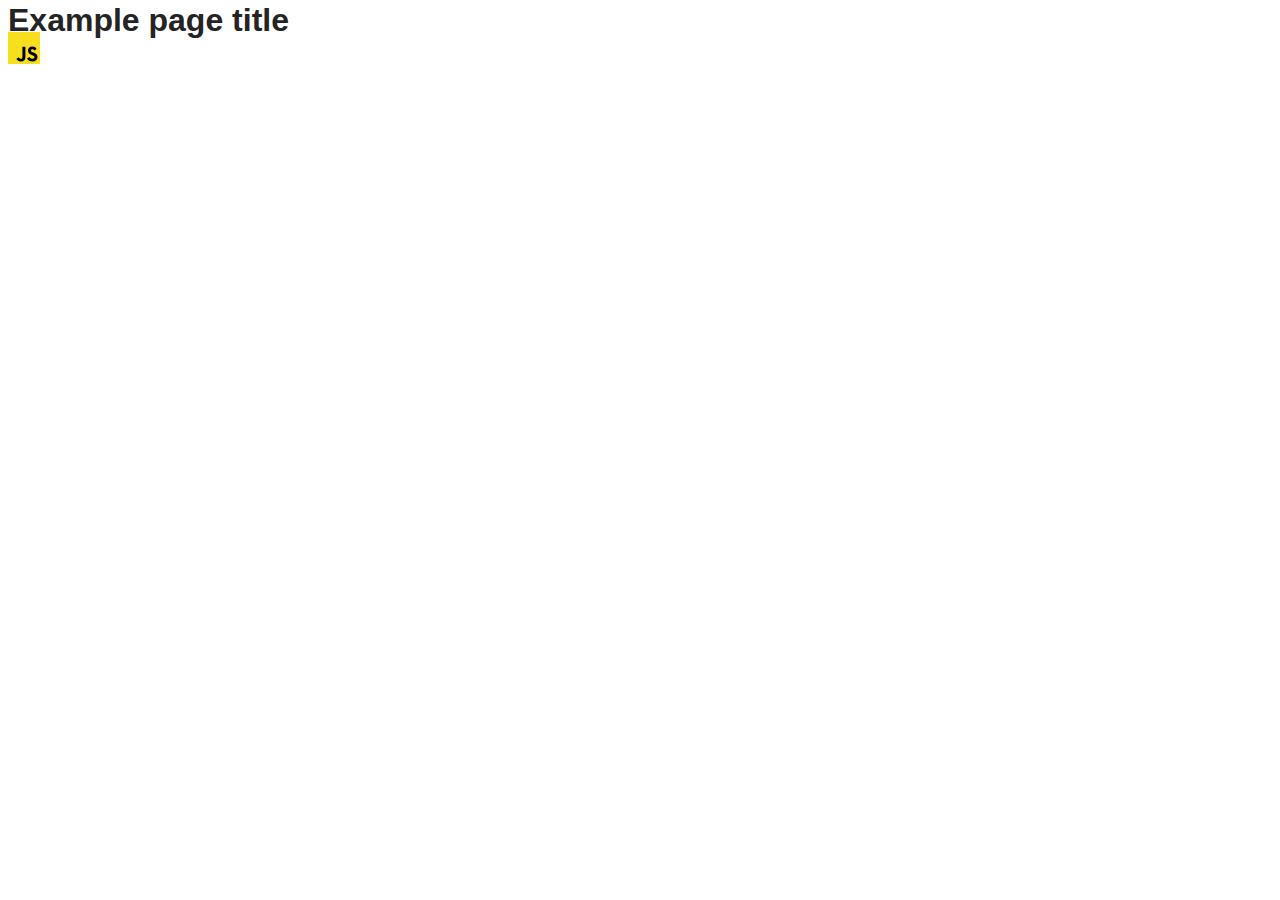
==== src/index.html @ a25c660c "Initial commit" ====
<!DOCTYPE html>
<html lang="en">
  <head>
    <meta charset="UTF-8" />
    <link rel="icon" type="image/svg+xml" href="/favicon.svg" />
    <meta name="viewport" content="width=device-width, initial-scale=1.0" />
    <title>Vanilla App Template</title>
    <link rel="stylesheet" href="./css/styles.css" />
  </head>
  <body>
    <load ="partials/header.html" />

    <section>
      <h1>Example page title</h1>
      <!-- Path to images as from index.html file -->
      <img src="./img/javascript.svg" alt="" />
    </section>

    <!-- Loads the specified .html file -->
    <load ="partials/vite-promo.html" />

    <script type="module" src="./main.js"></script>
  </body>
</html>
---- src/css/styles.css ----
/**
  |============================
  | include css partials with
  | default @import url()
  |============================
*/
@import url('./reset.css');
@import url('./vite-promo.css');
@import url('./header.css');

:root {
  font-family: Inter, Avenir, Helvetica, Arial, sans-serif;
  font-size: 16px;
  line-height: 24px;
  font-weight: 400;

  color: #242424;
  background-color: rgba(255, 255, 255, 0.87);

  font-synthesis: none;
  text-rendering: optimizeLegibility;
  -webkit-font-smoothing: antialiased;
  -moz-osx-font-smoothing: grayscale;
  -webkit-text-size-adjust: 100%;
}
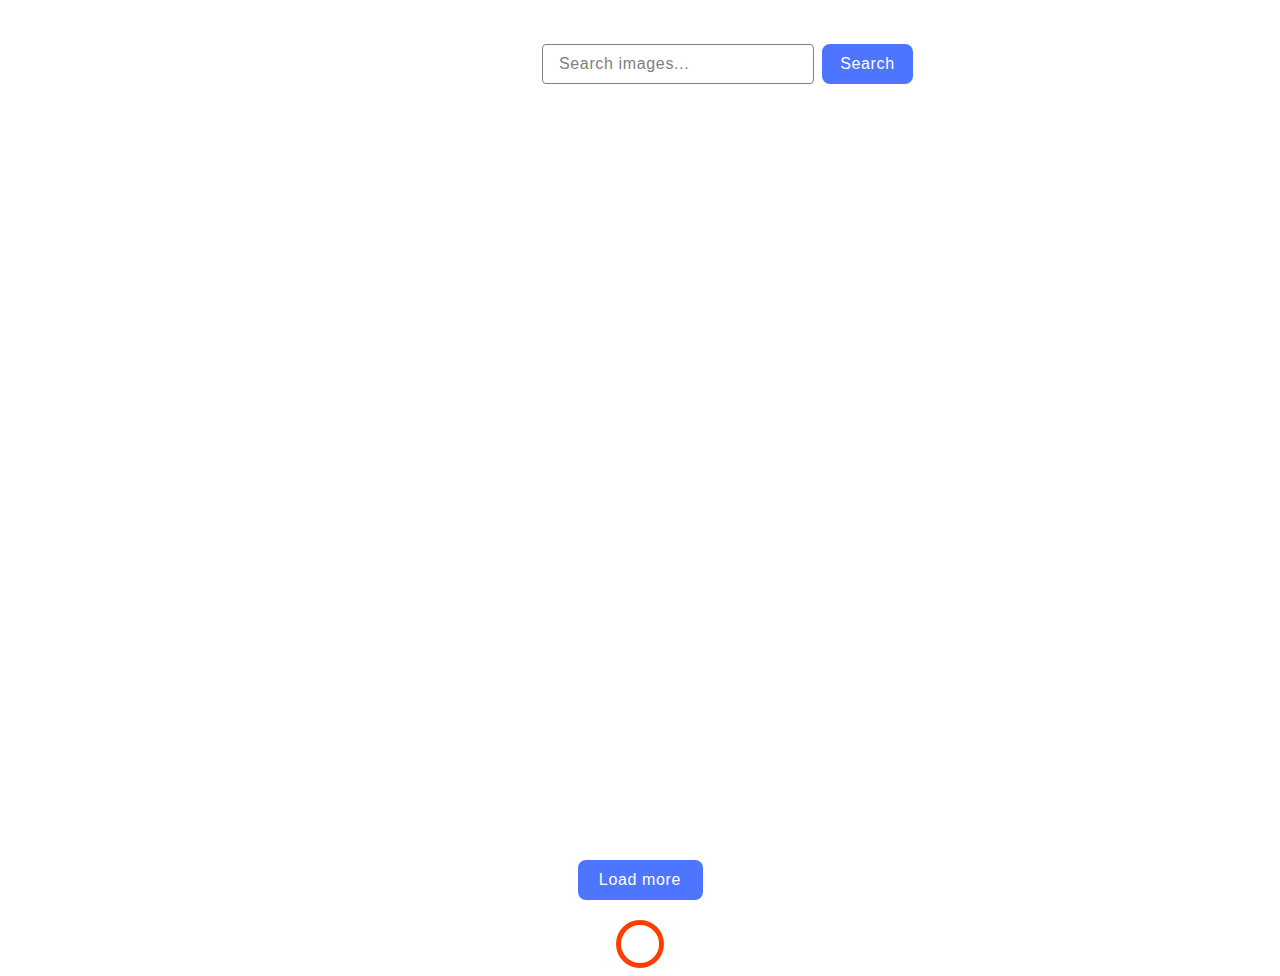
==== commit feac8530: "commit" ====
--- a/src/index.html
+++ b/src/index.html
@@ -4,21 +4,40 @@
     <meta charset="UTF-8" />
     <link rel="icon" type="image/svg+xml" href="/favicon.svg" />
     <meta name="viewport" content="width=device-width, initial-scale=1.0" />
-    <title>Vanilla App Template</title>
+    <title>goit-js-hw-12</title>
+    <link rel="preconnect" href="https://fonts.googleapis.com" />
+    <link rel="preconnect" href="https://fonts.gstatic.com" crossorigin />
+    <link
+      href="https://fonts.googleapis.com/css2?family=Montserrat:wght@400;500;600&display=swap"
+      rel="stylesheet"
+    />
     <link rel="stylesheet" href="./css/styles.css" />
   </head>
   <body>
-    <load ="partials/header.html" />
+    <header></header>
 
-    <section>
-      <h1>Example page title</h1>
-      <!-- Path to images as from index.html file -->
-      <img src="./img/javascript.svg" alt="" />
-    </section>
+    <main>
+      <form class="search-form">
+        <label
+          class="input-label-search-form visually-hidden"
+          for="search-input"
+        >
+          Search
+        </label>
+        <input
+          class="search-input-form"
+          type="text"
+          name="search"
+          id="search-input"
+          placeholder="Search images..."
+        />
+        <button class="btn-search-form" type="submit">Search</button>
+      </form>
 
-    <!-- Loads the specified .html file -->
-    <load ="partials/vite-promo.html" />
-
+      <ul class="gallery"></ul>
+      <button class="next-page-btn" type="submit">Load more</button>
+      <div class="loader"></div>
+    </main>
     <script type="module" src="./main.js"></script>
   </body>
 </html>
--- a/src/css/styles.css
+++ b/src/css/styles.css
@@ -1,15 +1,9 @@
-/**
-  |============================
-  | include css partials with
-  | default @import url()
-  |============================
-*/
 @import url('./reset.css');
-@import url('./vite-promo.css');
-@import url('./header.css');
+
 
 :root {
-  font-family: Inter, Avenir, Helvetica, Arial, sans-serif;
+  font-family: Montserrat,
+    sans-serif;
   font-size: 16px;
   line-height: 24px;
   font-weight: 400;
@@ -23,3 +17,222 @@
   -moz-osx-font-smoothing: grayscale;
   -webkit-text-size-adjust: 100%;
 }
+
+body {
+  font-family: Montserrat, sans-serif;
+  font-size: 16px;
+  line-height: 1.5;
+  font-weight: 400;
+  color: #2E2F42;
+  background-color: transparent;
+}
+
+.visually-hidden {
+  position: absolute;
+  width: 1px;
+  height: 1px;
+  margin: -1px;
+  border: 0;
+  padding: 0;
+  white-space: nowrap;
+  clip-path: inset(100%);
+  clip: rect(0 0 0 0);
+  overflow: hidden;
+}
+
+.search-form {
+  margin: 0 auto;
+  display: flex;
+  gap: 8px;
+  position: relative;
+  top: 36px;
+  left: 534px;
+}
+
+.search-input-form {
+  width: 272px;
+  height: 40px;
+  padding: 8px 16px;
+  flex-shrink: 0;
+  border-radius: 4px;
+  border: 1px solid #808080;
+  color: #2e2f42;
+  font-size: 16px;
+  font-weight: 400;
+  line-height: 1.5;
+  letter-spacing: 0.04em;
+  background-color: transparent;
+  outline: 0px solid transparent;
+  transition: border-color 250ms linear;
+}
+
+.search-input-form::placeholder {
+  color: #808080;
+  font-size: 16px;
+  font-weight: 400;
+  line-height: 1.5;
+  letter-spacing: 0.04em;
+}
+
+.search-input-form:hover {
+  border-color: #000;
+}
+
+.search-input-form:focus-within {
+  border-color: #4e75ff;
+}
+
+.btn-search-form {
+  width: 91px;
+  height: 40px;
+  display: flex;
+  padding: 8px 16px;
+  justify-content: center;
+  align-items: center;
+  border: none;
+  border-radius: 8px;
+  background-color: #4e75ff;
+  color: #fff;
+  font-size: 16px;
+  font-style: normal;
+  font-weight: 500;
+  line-height: 1.5;
+  letter-spacing: 0.04em;
+  white-space: nowrap;
+  transition: background-color 250ms linear;
+}
+
+.btn-search-form:hover,
+.btn-search-form:focus {
+  background-color: #6c8cff;
+}
+
+.next-page-btn {
+  width: 125px;
+  height: 40px;
+  display: block;
+  padding: 8px 16px;
+  text-align: center;
+  margin: 20px auto;
+  border: none;
+  border-radius: 8px;
+  background-color: #4e75ff;
+  color: #fff;
+  font-size: 16px;
+  font-style: normal;
+  font-weight: 500;
+  line-height: 1.5;
+  letter-spacing: 0.04em;
+  white-space: nowrap;
+  transition: background-color 250ms linear;
+}
+
+.next-page-btn:hover,
+.next-page-btn:focus {
+  background-color: #6c8cff;
+}
+
+/* -------------------Gallery of photo----------------- */
+
+.gallery {
+  display: flex;
+  width: 1440px;
+  height: 792px;
+  padding-top: 108px;
+  padding-right: 156px;
+  padding-left: 156px;
+  flex-direction: row;
+  flex-wrap: wrap;
+  row-gap: 24px;
+  column-gap: 24px;
+  background-color: #fff;
+}
+
+.photos-list-item {
+  flex-basis: calc((100% - 48px) / 3);
+  height: 200px;
+  border: 1px solid #808080;
+}
+
+.photo {
+  width: 100%;
+  height: 152px;
+  object-fit: cover;
+}
+
+.photo-information-container {
+  padding: 4px 20px;
+  display: flex;
+  align-items: center;
+  column-gap: 28px;
+  width: 100%;
+  height: 48px;
+}
+
+
+.item-photo-information-container {
+  text-align: center;
+  color: #2E2F42;
+  font-size: 12px;
+  font-weight: 400;
+  line-height: 2;
+  letter-spacing: 0.04em;
+}
+
+.accent {
+  font-weight: 600;
+  line-height: 1.33;
+}
+
+/* -------------------------loader------------------- */
+
+.loader {
+  width: 48px;
+  height: 48px;
+  border-radius: 50%;
+  position: relative;
+  display: block;
+  margin: 0 auto;
+  animation: rotate 1s linear infinite
+}
+
+.loader::before,
+.loader::after {
+  content: "";
+  box-sizing: border-box;
+  position: absolute;
+  inset: 0px;
+  border-radius: 50%;
+  border: 5px solid #FFF;
+  animation: prixClipFix 2s linear infinite;
+}
+
+.loader::after {
+  transform: rotate3d(90, 90, 0, 180deg);
+  border-color: #FF3D00;
+}
+
+@keyframes rotate {
+  0% {
+    transform: rotate(0deg)
+  }
+
+  100% {
+    transform: rotate(360deg)
+  }
+}
+
+@keyframes prixClipFix {
+  0% {
+    clip-path: polygon(50% 50%, 0 0, 0 0, 0 0, 0 0, 0 0)
+  }
+
+  50% {
+    clip-path: polygon(50% 50%, 0 0, 100% 0, 100% 0, 100% 0, 100% 0)
+  }
+
+  75%,
+  100% {
+    clip-path: polygon(50% 50%, 0 0, 100% 0, 100% 100%, 100% 100%, 100% 100%)
+  }
+}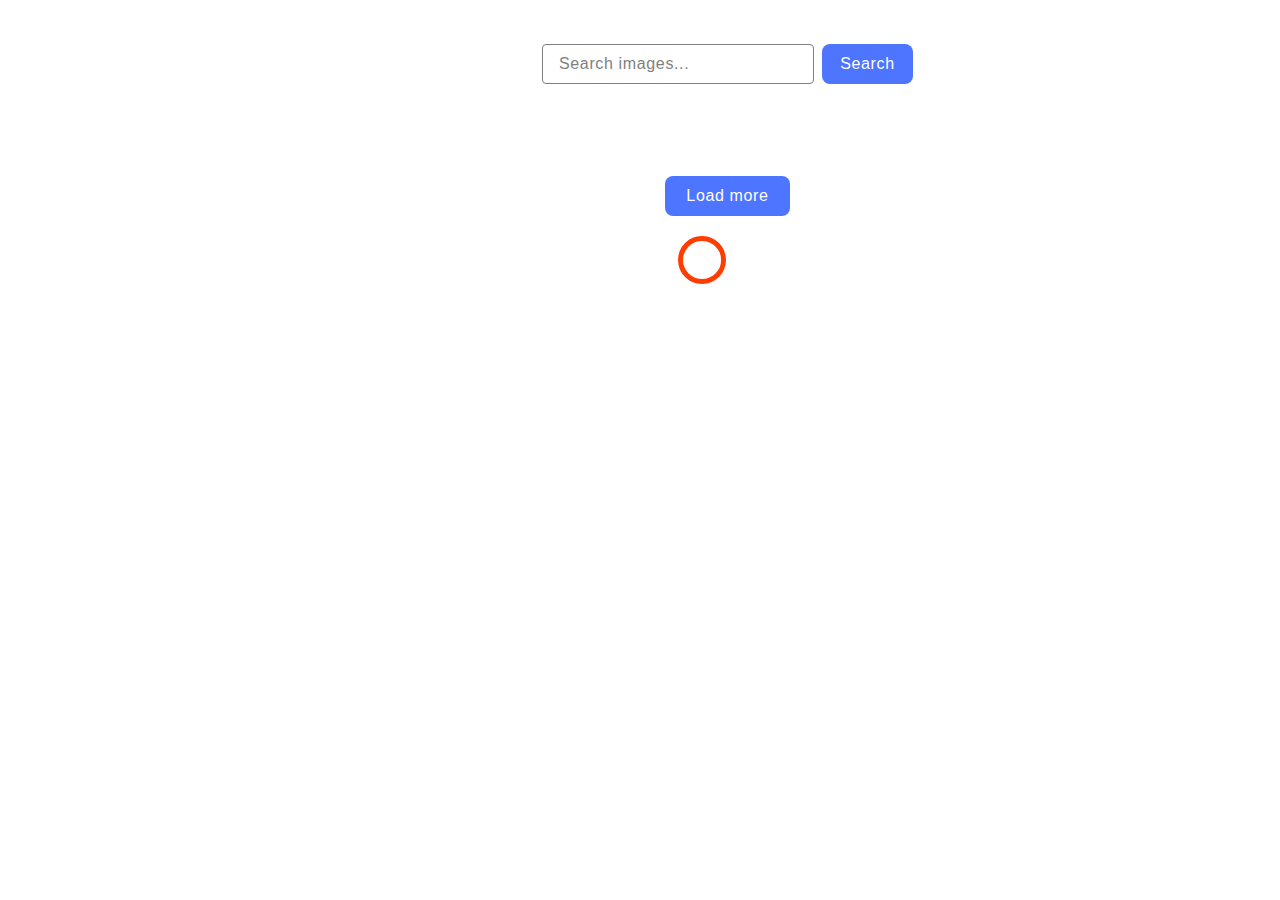
==== commit 184f9a1e: "last" ====
--- a/src/index.html
+++ b/src/index.html
@@ -17,23 +17,24 @@
     <header></header>
 
     <main>
-      <form class="search-form">
-        <label
-          class="input-label-search-form visually-hidden"
-          for="search-input"
-        >
-          Search
-        </label>
-        <input
-          class="search-input-form"
-          type="text"
-          name="search"
-          id="search-input"
-          placeholder="Search images..."
-        />
-        <button class="btn-search-form" type="submit">Search</button>
-      </form>
-
+      <div class="form-container">
+        <form class="search-form">
+          <label
+            class="input-label-search-form visually-hidden"
+            for="search-input"
+          >
+            Search
+          </label>
+          <input
+            class="search-input-form"
+            type="text"
+            name="search"
+            id="search-input"
+            placeholder="Search images..."
+          />
+          <button class="btn-search-form" type="submit">Search</button>
+        </form>
+      </div>
       <ul class="gallery"></ul>
       <button class="next-page-btn" type="submit">Load more</button>
       <div class="loader"></div>
--- a/src/css/styles.css
+++ b/src/css/styles.css
@@ -113,7 +113,7 @@
   display: block;
   padding: 8px 16px;
   text-align: center;
-  margin: 20px auto;
+  margin: 20px 657px;
   border: none;
   border-radius: 8px;
   background-color: #4e75ff;
@@ -137,7 +137,6 @@
 .gallery {
   display: flex;
   width: 1440px;
-  height: 792px;
   padding-top: 108px;
   padding-right: 156px;
   padding-left: 156px;
@@ -191,8 +190,8 @@
   height: 48px;
   border-radius: 50%;
   position: relative;
-  display: block;
-  margin: 0 auto;
+  top: 0;
+  left: 670px;
   animation: rotate 1s linear infinite
 }
 
